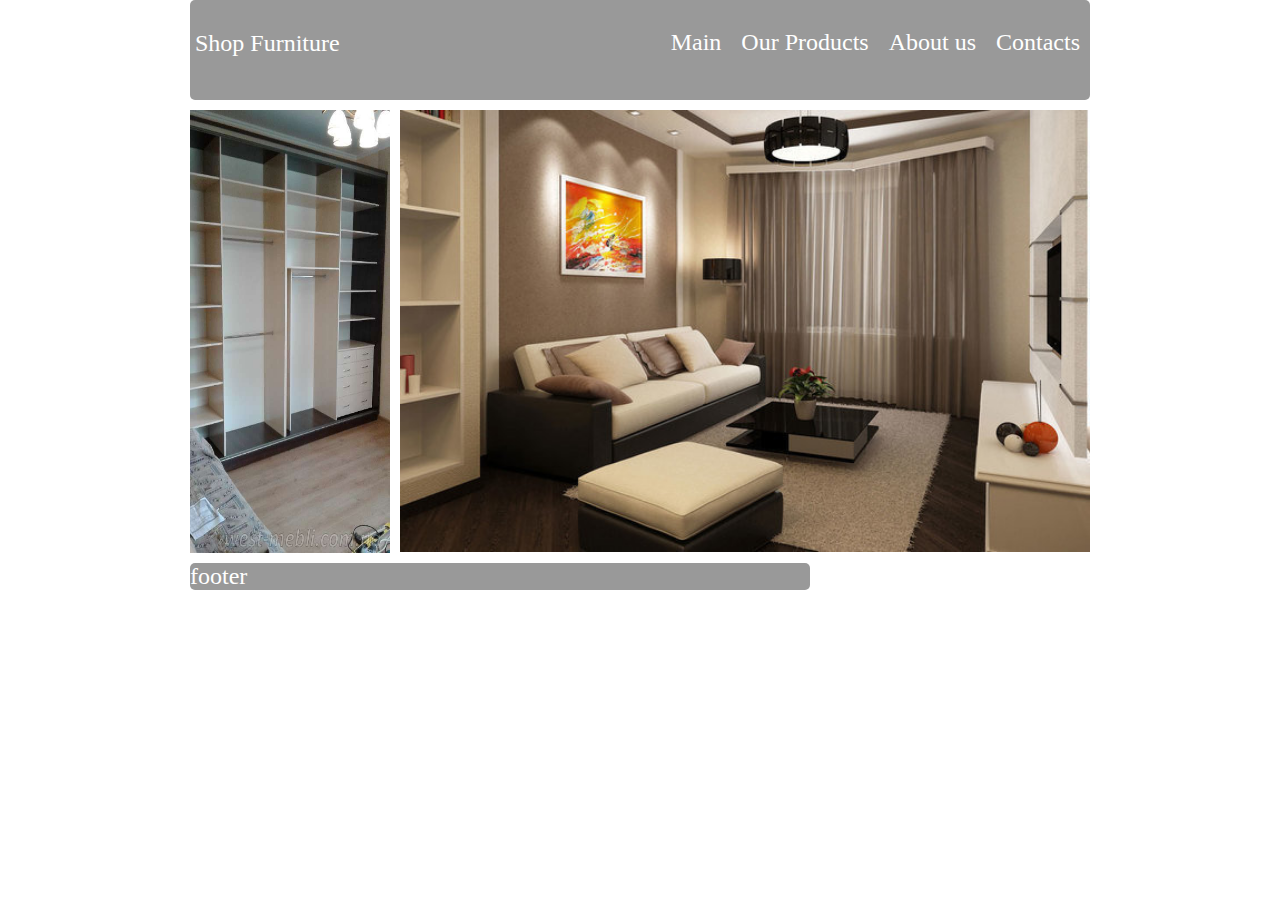
==== index.html @ 08eb25f6 "Initial" ====
<!DOCTYPE html>
<html lang="en">
<head>
   <meta charset="UTF-8">
   <meta name="viewport" content="width=device-width, initial-scale=1.0">
   <meta http-equiv="X-UA-Compatible" content="ie=edge">
   <link rel="stylesheet" href="css/index.css">
   <title>furniture</title>
</head>
<body>
   <div class="wrapper">
   <div class="box header">
      <p style="float:left">Shop Furniture</p>
     <ul class="listmenu">
       <li><a href="main">Contacts</a></li>
          <li><a href="our products">About us</a></li>
          <li><a href="about us">Our Products</a></li>
          <li><a href="contacts">Main</a></li>
         </ul>
     </div>
  <div class="box sidebar">
     
   <div><img src="css/img/shafa.jpg" alt="shafa" style="width:100%;height:443px;"></div>
   </div>
<div class="box content">
   
<div><img src="css/img/forniture.jpg" alt="forniture" style="width:100%;height:100%;"></div>
</div>

   
    
    
    
    
  <div class="box footer">footer
     
  </div>
---- css/index.css ----
body {
         margin: auto;
         max-width: 900px;
         }

.sidebar {
  grid-area: sidebar;
}

.content {
  grid-area: content;
  position: relative;
 
}

.header {
  grid-area: header;
  
}

.footer {
  grid-area: footer;
}

.wrapper {
        display: grid;
    grid-gap: 10px;
        grid-template-columns: 200px 200px 200px;
        grid-template-areas:
    "header  header  header"
        "sidebar content content"
        "footer  footer  footer";
        background-color: #fff;
        color: #444;
    }


.box {
  background-color: #444;
  color: #fff;
  border-radius: 5px;

  font-size: 150%;
}

.header,
.footer {
  background-color: #999;
}

.topleft {
  position: absolute;
  top: 0;
  left: 0;
}

.topright {
  position: absolute;
  top: 0;
  right: 0;
}

.bottomleft {
  position: absolute;
  bottom: 0;
  left: 0;
}

.bottomright {
  position: absolute;
  bottom: 0;
  right: 0;
}
.header{
         font-size:150%;
         font-family:serif;
width:900px;
height:100px;
}
.listmenu li{
display:block;

 }
 .listmenu a{
 text-decoration:none;
 padding:10px;
float:right;
text-align:right;
color:white;
margin-top:-5px;
 }
 .listmenu a:hover{
          background:#8AB8CC;
 }
 p{
          margin-left:5px;
          margin-top:30px;
 }
 .content{
     width:690px;
     height:350px;
 }
 .sidebar{
    
    height:443px;
 }
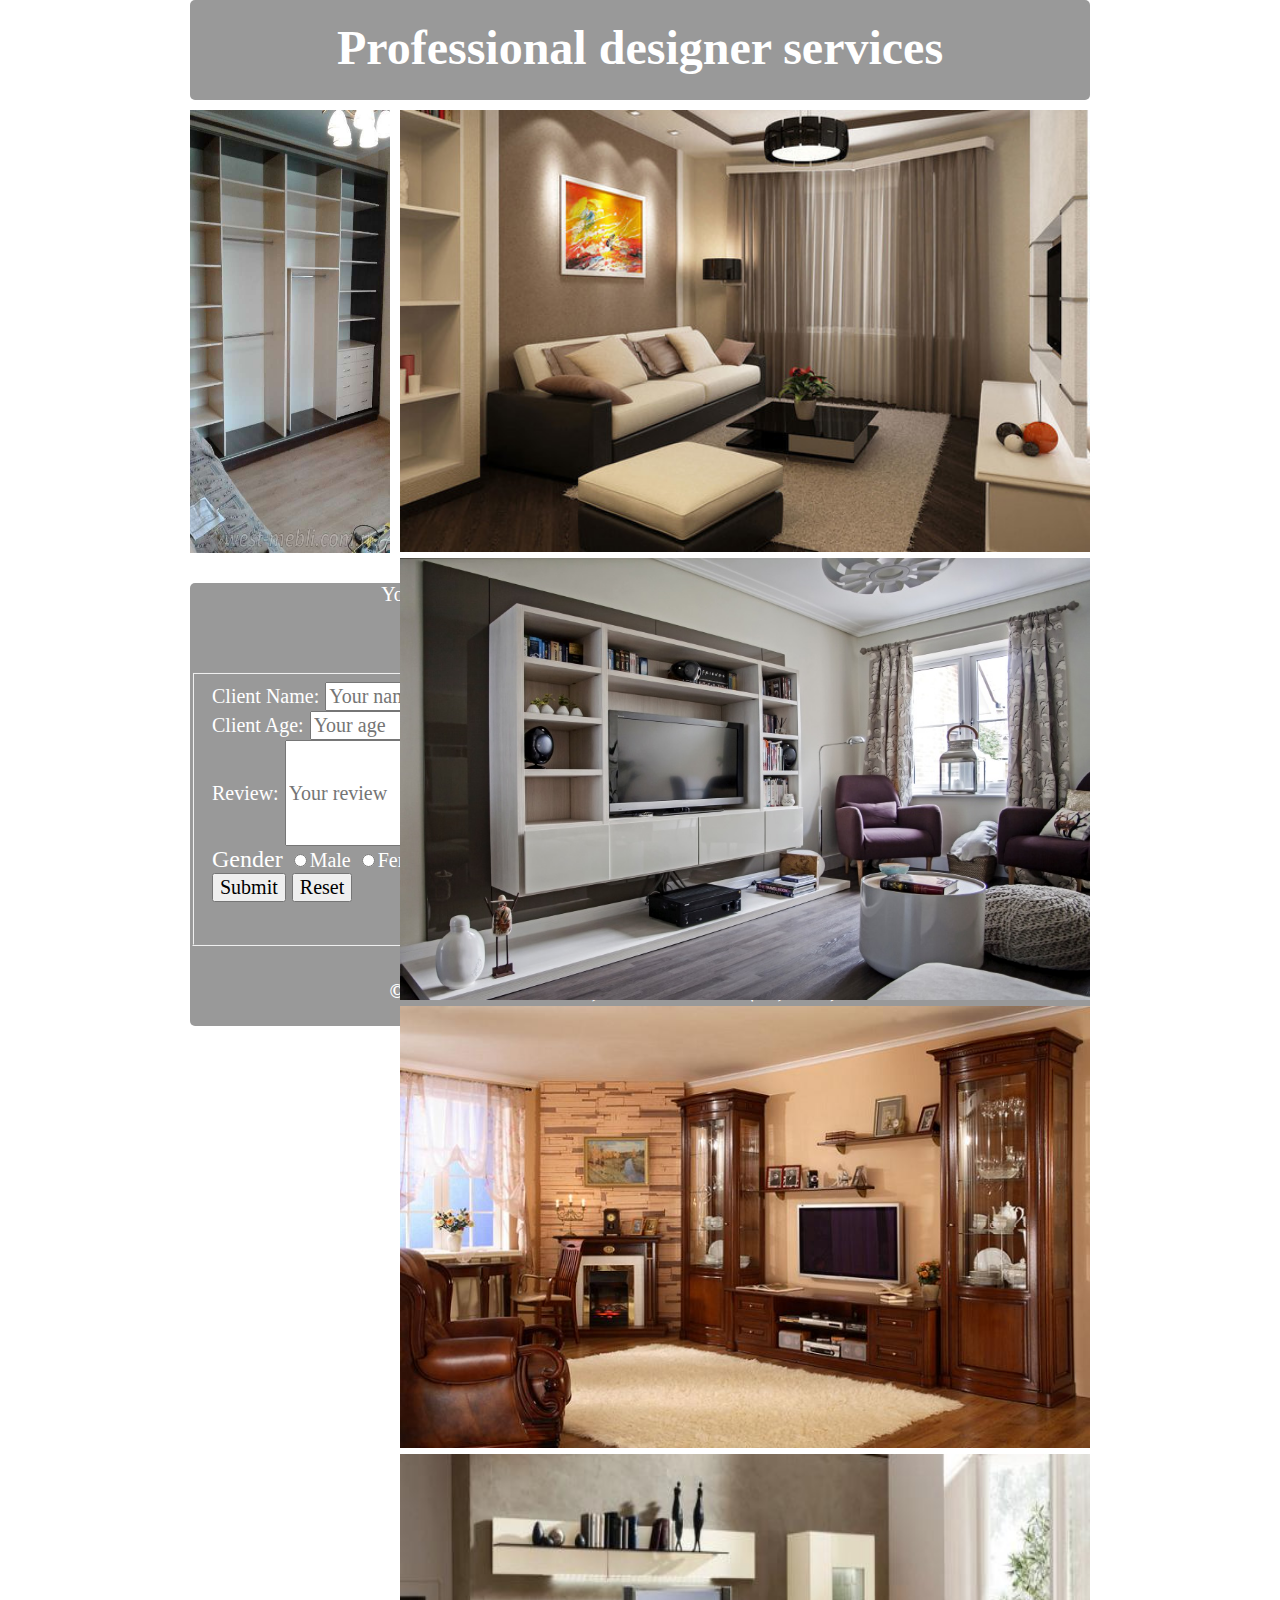
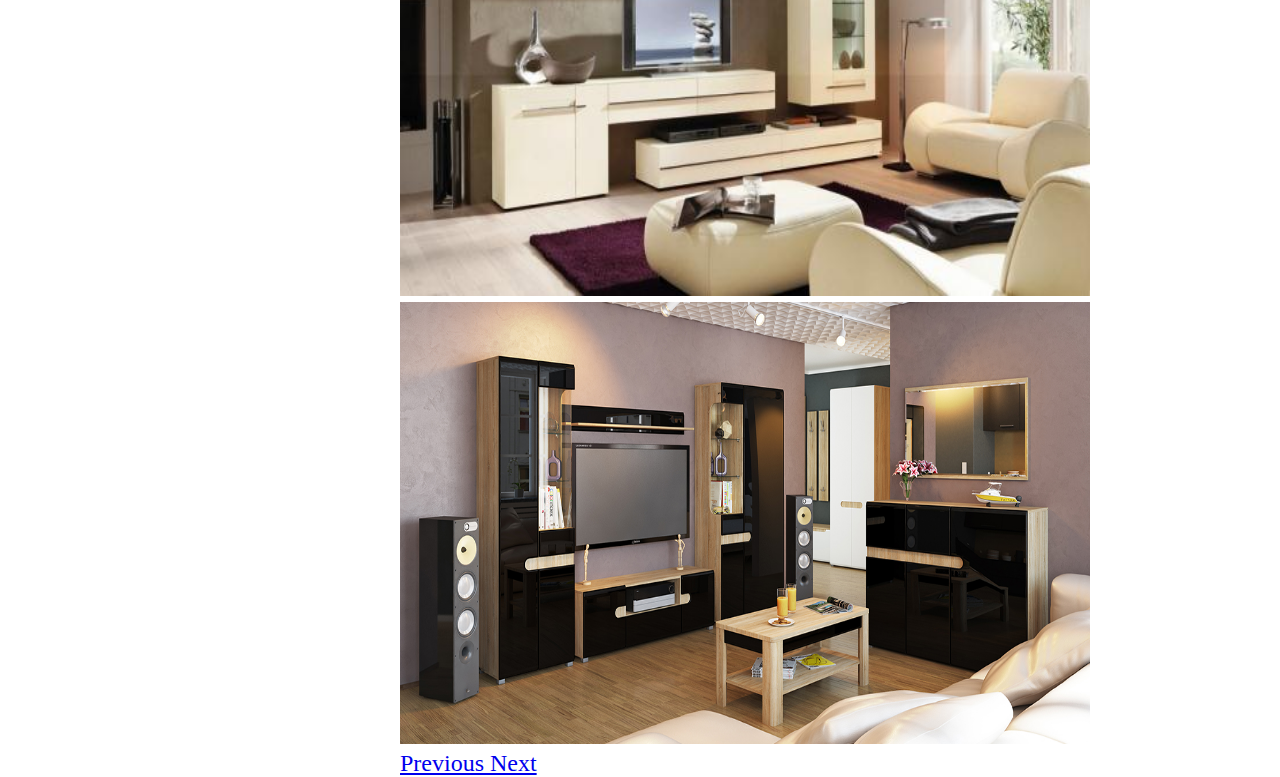
==== commit 9ff42cdd: "Initial" ====
--- a/index.html
+++ b/index.html
@@ -4,38 +4,85 @@
    <meta charset="UTF-8">
    <meta name="viewport" content="width=device-width, initial-scale=1.0">
    <meta http-equiv="X-UA-Compatible" content="ie=edge">
-   <link rel="stylesheet" href="css/index.css">
-   <title>furniture</title>
+   <link rel="stylesheet" href="https://stackpath.bootstrapcdn.com/bootstrap/4.1.3/css/bootstrap.min.css" 
+integrity="sha384-MCw98/SFnGE8fJT3GXwEOngsV7Zt27NXFoaoApmYm81iuXoPkFOJwJ8ERdknLPMO" 
+crossorigin="anonymous">
+
+    <link rel="stylesheet" href="css/index.css">
+    
+    <title>furniture</title>
+   
 </head>
 <body>
    <div class="wrapper">
    <div class="box header">
-      <p style="float:left">Shop Furniture</p>
-     <ul class="listmenu">
-       <li><a href="main">Contacts</a></li>
-          <li><a href="our products">About us</a></li>
-          <li><a href="about us">Our Products</a></li>
-          <li><a href="contacts">Main</a></li>
-         </ul>
-     </div>
+      <h1 align="center" style="margin-top:20px">Professional designer services</h1>
+     
+ 
+</div>
   <div class="box sidebar">
      
    <div><img src="css/img/shafa.jpg" alt="shafa" style="width:100%;height:443px;"></div>
    </div>
 <div class="box content">
    
-<div><img src="css/img/forniture.jpg" alt="forniture" style="width:100%;height:100%;"></div>
-</div>
 
-   
-    
-    
-    
-    
-  <div class="box footer">footer
-     
+<div id="carouselExampleControls" class="carousel slide" data-ride="carousel">
+  <div class="carousel-inner">
+    <div class="carousel-item active">
+      <img class="d-block w-100" src="css/img/forniture.jpg" alt="forniture" style="width:100%;height:100%;">
+    </div>
+    <div class="carousel-item">
+      <img class="d-block w-100" src="css/img/vitalnya.jpg" alt="mebli" style="width:100%;height:442px;">
+    </div>
+    <div class="carousel-item">
+      <img class="d-block w-100" src="css/img/naf.jpg" alt="vitalnya" style="width:100%;height:442px;">
+    </div>
+<div class="carousel-item">
+      <img class="d-block w-100" src="css/img/gallery.jpg" alt="gallery" style="width:100%;height:442px;">
+    </div>
+    <div class="carousel-item">
+      <img class="d-block w-100" src="css/img/Black.jpg" alt="black" style="width:100%;height:442px;">
+    </div>
   </div>
   
+  <a class="carousel-control-prev" href="#carouselExampleControls" role="button" data-slide="prev">
+    <span class="carousel-control-prev-icon" aria-hidden="true"></span>
+    <span class="sr-only">Previous</span>
+  </a>
+  <a class="carousel-control-next" href="#carouselExampleControls" role="button" data-slide="next">
+    <span class="carousel-control-next-icon" aria-hidden="true"></span>
+    <span class="sr-only">Next</span>
+  </a>
+</div>
+</div>
+</div>
+<div class="box footer">
+     <p align="center" style="font-size:20px;font-family:italic">You can write reviews about our service and send it to us e-mail.<br>
+It's very important for us.<br> Thank you!)</p>
+ <form method="POST" action="https://formspree.io/o.shkoropad@gmail.com">
+    <fieldset>
+    <label for="Client-name" style="font-family:italic;font-size:20px">Client Name:</label>
+    
+    <input type="text" name="client-name" placeholder="Your name"  id="client-name"style="font-family:italic;font-size:20px"><br>
+    <label for="Client-name" style="font-family:italic;font-size:20px">Client Age:</label>
+    <input type="text" name="client-name" placeholder="Your age" id="client-age"style="font-family:italic;font-size:20px"><br>
+    <label for="Client-name" style="font-family:italic;font-size:20px" >Review:</label>
+    <input type="text" name="client-name" placeholder="Your review" id="review" style="width:750px;height:100px;font-family:italic;font-size:20px"><br>
+    <label style="font-family:italic">Gender</label>
+    
+    <label style="font-family:italic;font-size:20px"><input type="radio" name="gender" value="male">Male</label>
+    <label style="font-family:italic;font-size:20px"><input type="radio" name="gender" value="female">Female</label>
+    <label style="font-family:italic;font-size:20px"><input type="radio" name="gender" value="other">Other</label><br>
+    <input style="font-family:italic;font-size:20px" type="submit">
+    <input style="font-family:italic;font-size:20px" type="reset"><br><br>
+    </fieldset>
+  </form>
+  <h5 align="center" style="font-family:italic;font-size:20px">© 2018 Магазин Меблі, Вокзальна площа 1, Київ, 03031<br>
+Витворено з Webnode</h5>
+  <script src="https://code.jquery.com/jquery-3.3.1.slim.min.js" integrity="sha384-q8i/X+965DzO0rT7abK41JStQIAqVgRVzpbzo5smXKp4YfRvH+8abtTE1Pi6jizo" crossorigin="anonymous"></script>
+<script src="https://cdnjs.cloudflare.com/ajax/libs/popper.js/1.14.3/umd/popper.min.js" integrity="sha384-ZMP7rVo3mIykV+2+9J3UJ46jBk0WLaUAdn689aCwoqbBJiSnjAK/l8WvCWPIPm49" crossorigin="anonymous"></script>
+<script src="https://stackpath.bootstrapcdn.com/bootstrap/4.1.3/js/bootstrap.min.js" integrity="sha384-ChfqqxuZUCnJSK3+MXmPNIyE6ZbWh2IMqE241rYiqJxyMiZ6OW/JmZQ5stwEULTy" crossorigin="anonymous"></script>
   
   
   --- a/css/index.css
+++ b/css/index.css
@@ -1,12 +1,11 @@
 body {
          margin: auto;
-         max-width: 900px;
+         max-width:900px;
+        
          }
-
 .sidebar {
   grid-area: sidebar;
 }
-
 .content {
   grid-area: content;
   position: relative;
@@ -46,6 +45,7 @@
 .header,
 .footer {
   background-color: #999;
+  
 }
 
 .topleft {
@@ -68,20 +68,22 @@
 
 .bottomright {
   position: absolute;
-  bottom: 0;
+  bottom: 10;
   right: 0;
 }
 .header{
          font-size:150%;
          font-family:serif;
-width:900px;
+ width:900px;
 height:100px;
+
 }
 .listmenu li{
 display:block;
 
+
  }
- .listmenu a{
+.listmenu a{
  text-decoration:none;
  padding:10px;
 float:right;
@@ -92,10 +94,9 @@
  .listmenu a:hover{
           background:#8AB8CC;
  }
- p{
-          margin-left:5px;
-          margin-top:30px;
- }
+ 
+
+ 
  .content{
      width:690px;
      height:350px;
@@ -104,6 +105,10 @@
     
     height:443px;
  }
+ .footer{
+     width:900px;
+    }
+
 
  
 
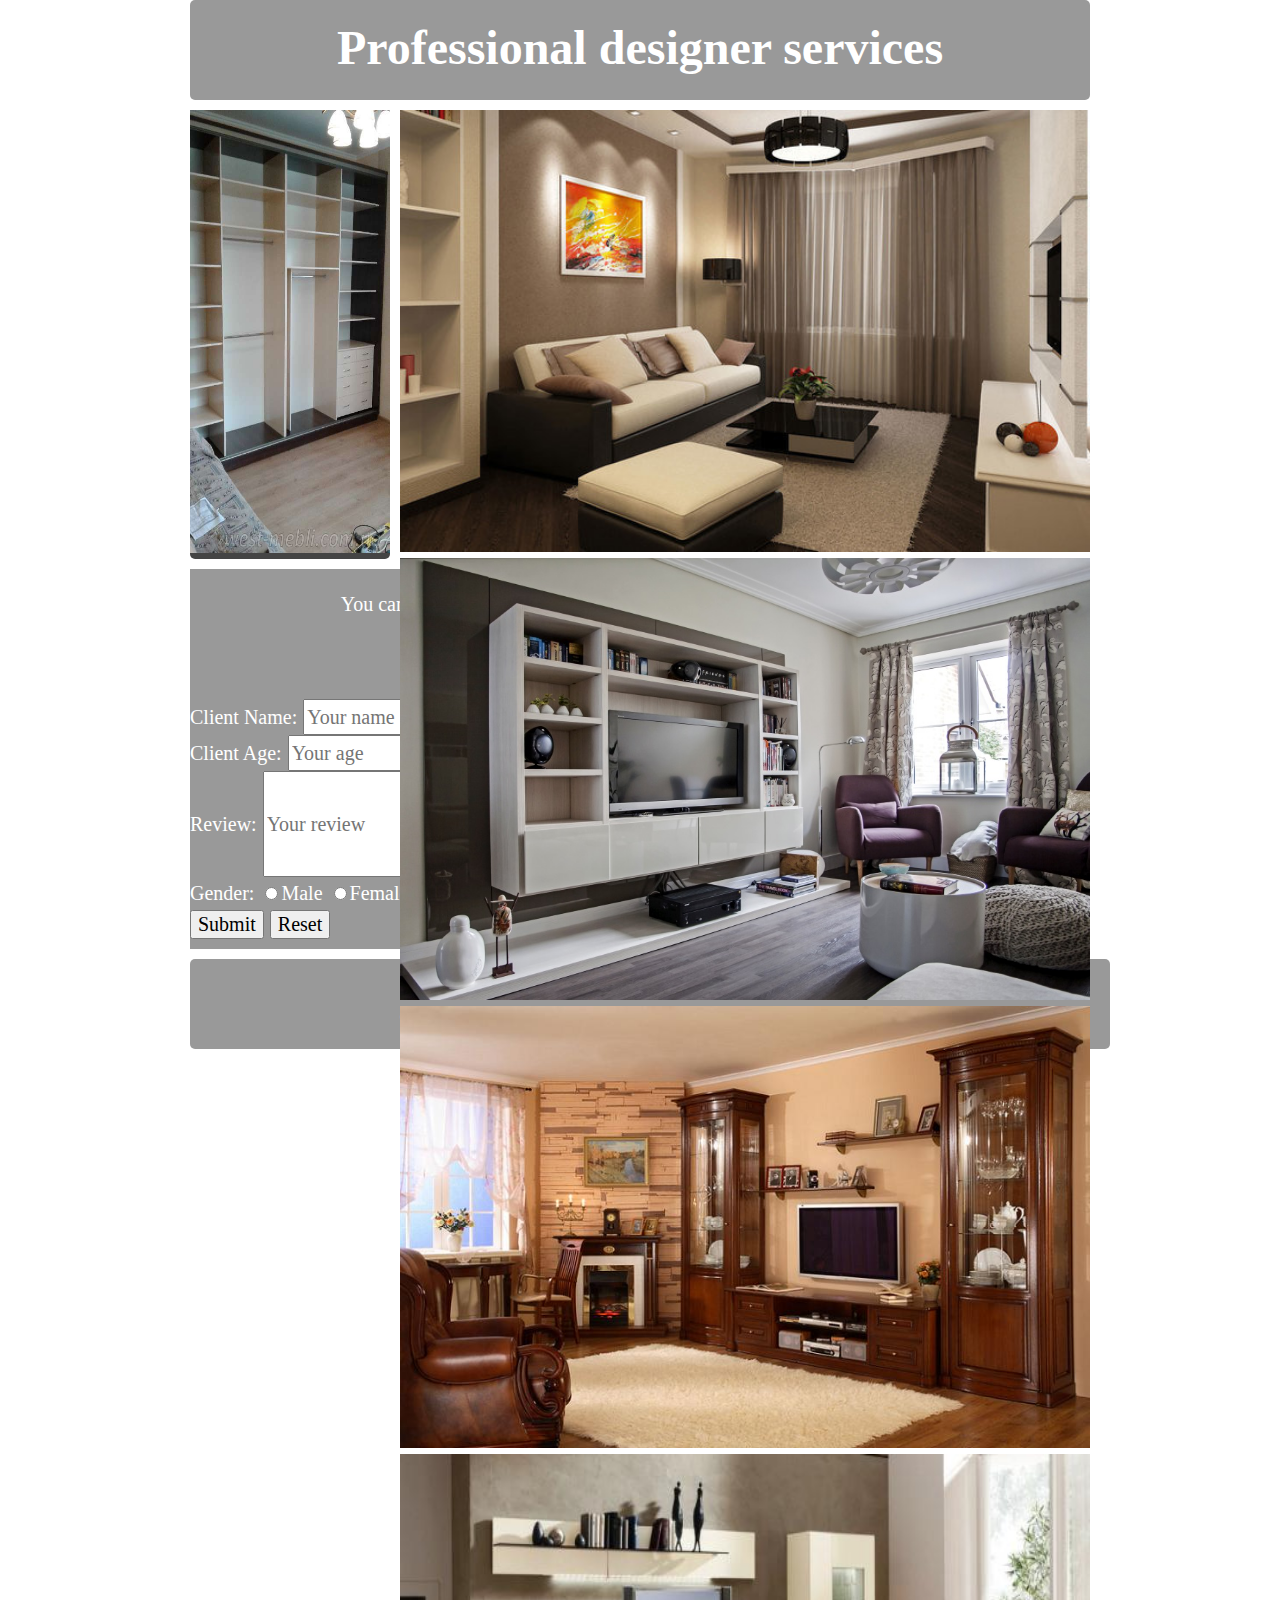
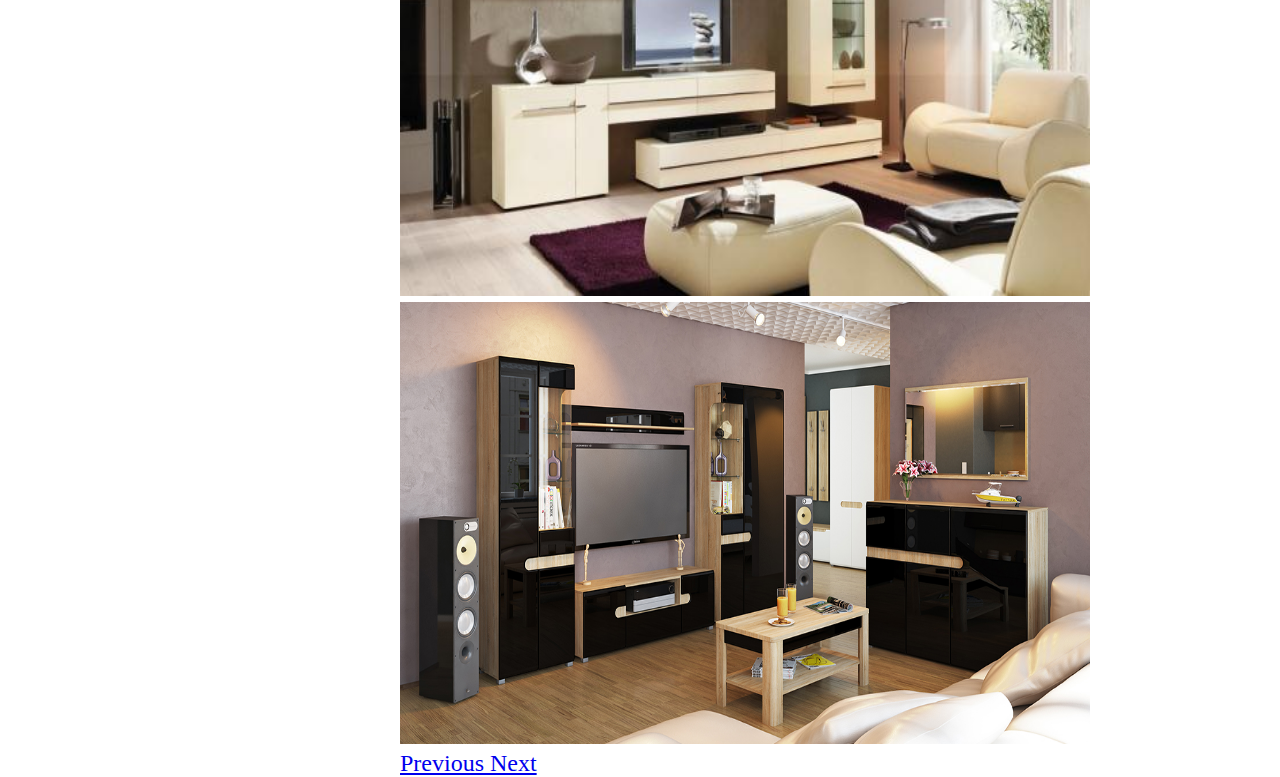
==== commit 8e984fba: "Initial" ====
--- a/index.html
+++ b/index.html
@@ -56,33 +56,49 @@
   </a>
 </div>
 </div>
-</div>
+
+
 <div class="box footer">
-     <p align="center" style="font-size:20px;font-family:italic">You can write reviews about our service and send it to us e-mail.<br>
-It's very important for us.<br> Thank you!)</p>
- <form method="POST" action="https://formspree.io/o.shkoropad@gmail.com">
-    <fieldset>
+  <div class="flex-container">
+<div id="boo">
+  
+    <p align="center" style="font-size:20px;font-family:italic">You can write reviews or wishes about our service and send it to us e-mail.<br>
+Your opinion is very important for us.<br> Thank you!)</p>
+
+<form method="POST" action="https://formspree.io/o.shkoropad@gmail.com">
+    
     <label for="Client-name" style="font-family:italic;font-size:20px">Client Name:</label>
     
-    <input type="text" name="client-name" placeholder="Your name"  id="client-name"style="font-family:italic;font-size:20px"><br>
+    <input type="text" required name="client-name" placeholder="Your name" required id="client-name"style="font-family:italic;font-size:20px;height:30px" ><br>
     <label for="Client-name" style="font-family:italic;font-size:20px">Client Age:</label>
-    <input type="text" name="client-name" placeholder="Your age" id="client-age"style="font-family:italic;font-size:20px"><br>
-    <label for="Client-name" style="font-family:italic;font-size:20px" >Review:</label>
-    <input type="text" name="client-name" placeholder="Your review" id="review" style="width:750px;height:100px;font-family:italic;font-size:20px"><br>
-    <label style="font-family:italic">Gender</label>
-    
+    <input type="text" name="client-name" placeholder="Your age" id="client-age"style="font-family:italic;font-size:20px;height:30px"><br>
+<label for="Client-name" style="font-family:italic;font-size:20px" >Review:</label>
+    <input type="text" name="client-name" placeholder="Your review" id="review" style="width:750px;height:100px;font-family:italic;font-size:20px;"><br>
+    <label style="font-family:italic;font-size:20px">Gender:</label>
     <label style="font-family:italic;font-size:20px"><input type="radio" name="gender" value="male">Male</label>
     <label style="font-family:italic;font-size:20px"><input type="radio" name="gender" value="female">Female</label>
     <label style="font-family:italic;font-size:20px"><input type="radio" name="gender" value="other">Other</label><br>
     <input style="font-family:italic;font-size:20px" type="submit">
-    <input style="font-family:italic;font-size:20px" type="reset"><br><br>
-    </fieldset>
-  </form>
-  <h5 align="center" style="font-family:italic;font-size:20px">© 2018 Магазин Меблі, Вокзальна площа 1, Київ, 03031<br>
+    <input style="font-family:italic;font-size:20px" type="reset">
+   </form>
+  </div>
+  
+  
+  
+  
+  
+  <div id="foo">
+ <h5 align="center" style="font-family:italic;font-size:20px">© 2018 Магазин Меблі, Вокзальна площа 1, Київ, 03031<br>
 Витворено з Webnode</h5>
+</div>
+</div>
+</div>
+
+
   <script src="https://code.jquery.com/jquery-3.3.1.slim.min.js" integrity="sha384-q8i/X+965DzO0rT7abK41JStQIAqVgRVzpbzo5smXKp4YfRvH+8abtTE1Pi6jizo" crossorigin="anonymous"></script>
 <script src="https://cdnjs.cloudflare.com/ajax/libs/popper.js/1.14.3/umd/popper.min.js" integrity="sha384-ZMP7rVo3mIykV+2+9J3UJ46jBk0WLaUAdn689aCwoqbBJiSnjAK/l8WvCWPIPm49" crossorigin="anonymous"></script>
 <script src="https://stackpath.bootstrapcdn.com/bootstrap/4.1.3/js/bootstrap.min.js" integrity="sha384-ChfqqxuZUCnJSK3+MXmPNIyE6ZbWh2IMqE241rYiqJxyMiZ6OW/JmZQ5stwEULTy" crossorigin="anonymous"></script>
-  
+ 
+
   
   --- a/css/index.css
+++ b/css/index.css
@@ -21,24 +21,53 @@
   grid-area: footer;
 }
 
+
+
+
+
 .wrapper {
         display: grid;
-    grid-gap: 10px;
+    grid-gap: 10px ;
+    
         grid-template-columns: 200px 200px 200px;
         grid-template-areas:
     "header  header  header"
         "sidebar content content"
+        
         "footer  footer  footer";
         background-color: #fff;
         color: #444;
     }
-
+.flex-container {
+         display: flex;
+         flex-direction: column;
+         background-color:white;
+         
+margin:-5px;
+         }
+         .flex-container > div {
+  background-color: #999;
+ width:900px;
+  margin: 5px;
+  text-align: left;
+  line-height:30px;
+  
+}
+#foo{
+    height:70px;
+    padding:10px;
+     border-radius: 5px;
+}
+ #boo{
+     height:380px;
+      
+ }
+  
 
 .box {
   background-color: #444;
   color: #fff;
   border-radius: 5px;
-
   font-size: 150%;
 }
 
@@ -78,38 +107,12 @@
 height:100px;
 
 }
-.listmenu li{
-display:block;
-
-
- }
-.listmenu a{
- text-decoration:none;
- padding:10px;
-float:right;
-text-align:right;
-color:white;
-margin-top:-5px;
- }
- .listmenu a:hover{
-          background:#8AB8CC;
- }
- 
-
- 
- .content{
+.content{
      width:690px;
      height:350px;
  }
- .sidebar{
-    
-    height:443px;
- }
- .footer{
-     width:900px;
-    }
-
 
  
 
 
+
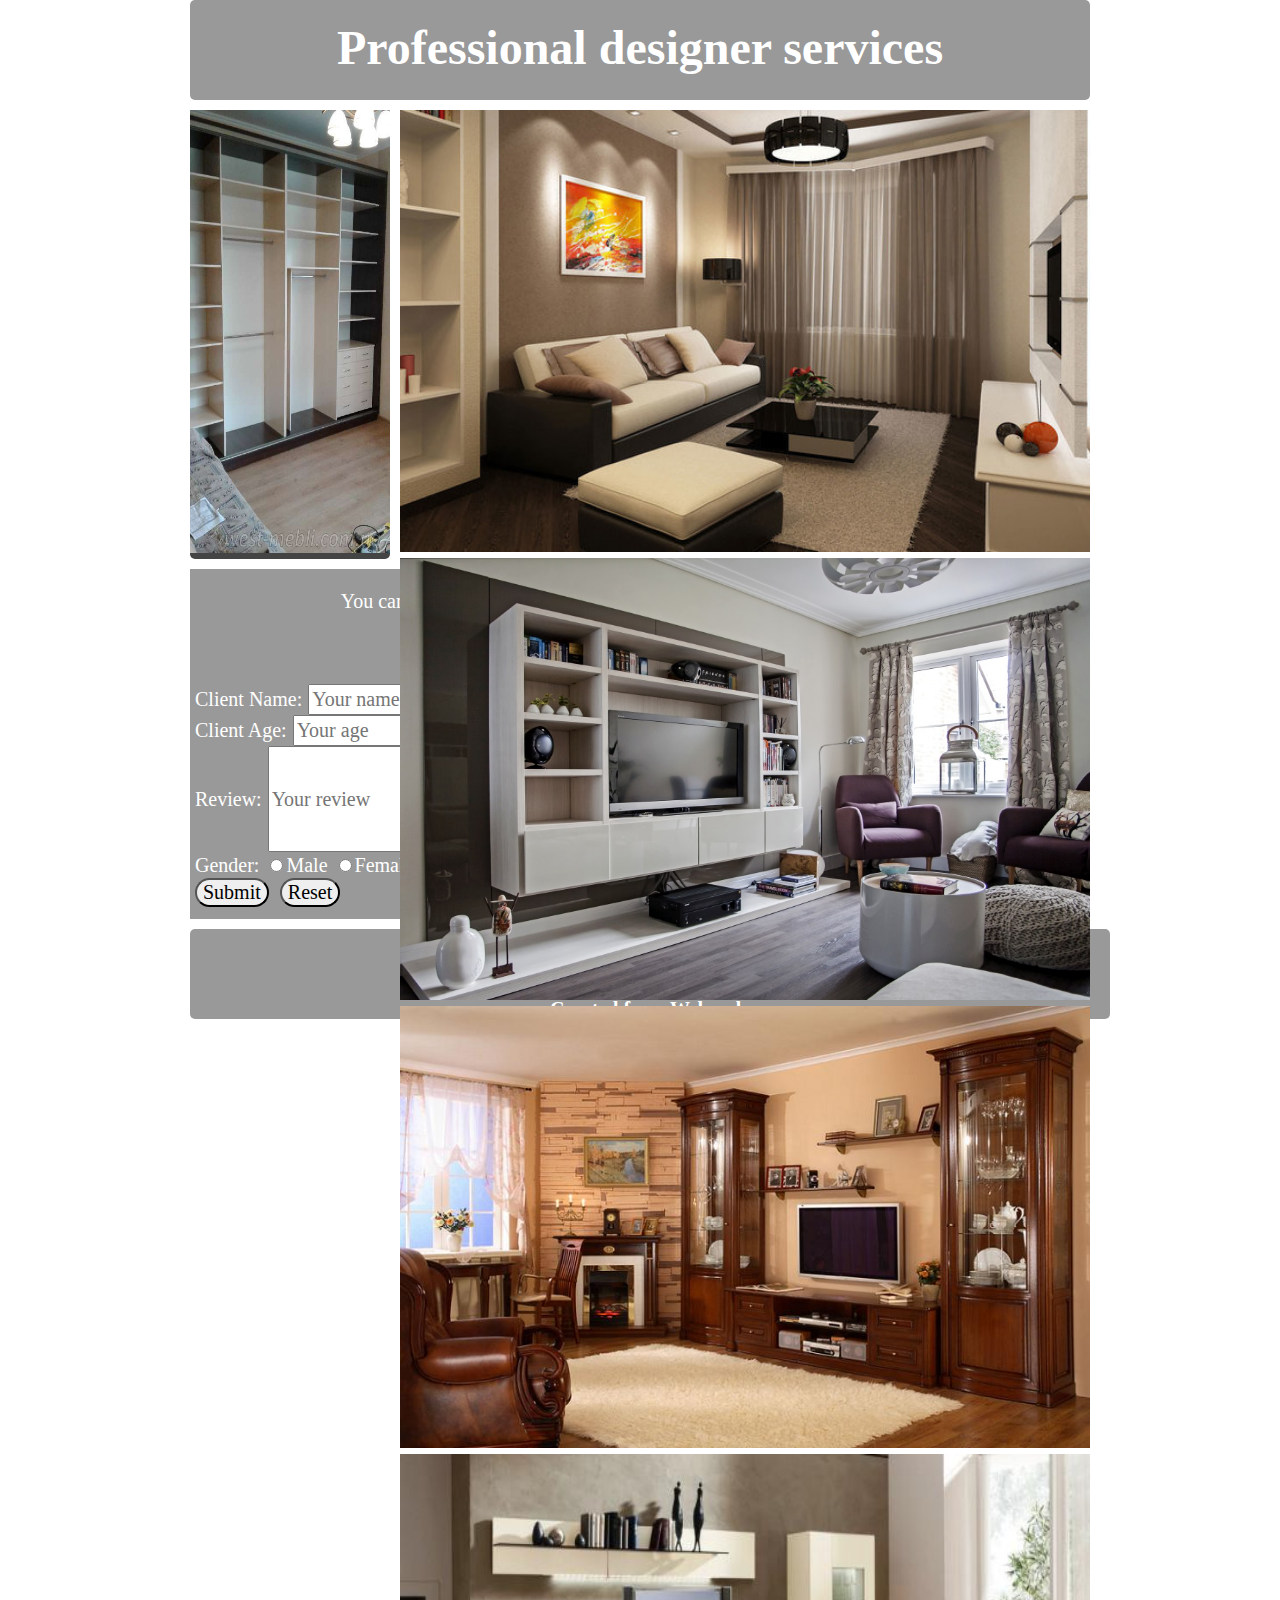
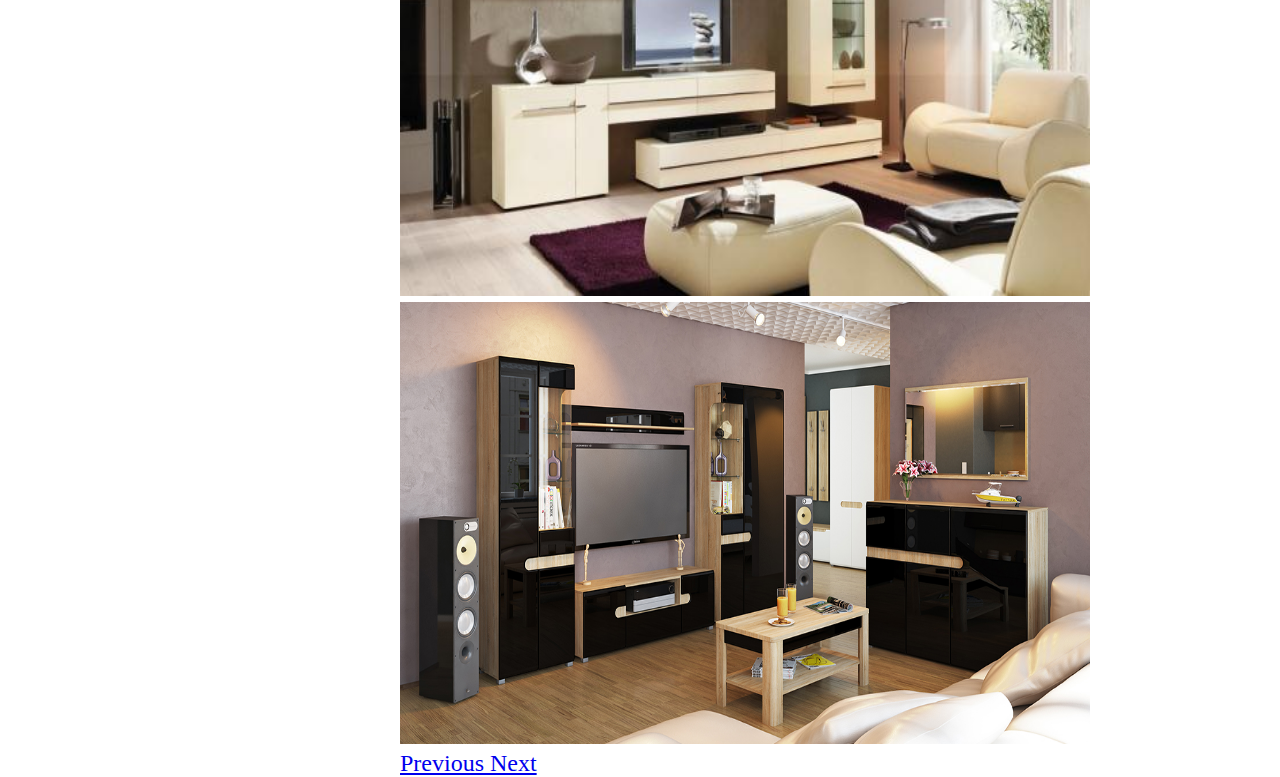
==== commit 2b66d96d: "Initial" ====
--- a/index.html
+++ b/index.html
@@ -1,104 +1,81 @@
 <!DOCTYPE html>
 <html lang="en">
+
 <head>
-   <meta charset="UTF-8">
-   <meta name="viewport" content="width=device-width, initial-scale=1.0">
-   <meta http-equiv="X-UA-Compatible" content="ie=edge">
-   <link rel="stylesheet" href="https://stackpath.bootstrapcdn.com/bootstrap/4.1.3/css/bootstrap.min.css" 
-integrity="sha384-MCw98/SFnGE8fJT3GXwEOngsV7Zt27NXFoaoApmYm81iuXoPkFOJwJ8ERdknLPMO" 
-crossorigin="anonymous">
+  <meta charset="UTF-8">
+  <meta name="viewport" content="width=device-width, initial-scale=1.0">
+  <meta http-equiv="X-UA-Compatible" content="ie=edge">
+  <link rel="stylesheet" href="https://stackpath.bootstrapcdn.com/bootstrap/4.1.3/css/bootstrap.min.css" integrity="sha384-MCw98/SFnGE8fJT3GXwEOngsV7Zt27NXFoaoApmYm81iuXoPkFOJwJ8ERdknLPMO" crossorigin="anonymous">
+  <link rel="stylesheet" href="css/index.css">
+  <title>furniture</title>
+</head>
 
-    <link rel="stylesheet" href="css/index.css">
-    
-    <title>furniture</title>
-   
-</head>
 <body>
-   <div class="wrapper">
-   <div class="box header">
+  <div class="wrapper">
+    <div class="box header">
       <h1 align="center" style="margin-top:20px">Professional designer services</h1>
-     
- 
-</div>
-  <div class="box sidebar">
-     
-   <div><img src="css/img/shafa.jpg" alt="shafa" style="width:100%;height:443px;"></div>
-   </div>
-<div class="box content">
-   
-
-<div id="carouselExampleControls" class="carousel slide" data-ride="carousel">
-  <div class="carousel-inner">
-    <div class="carousel-item active">
-      <img class="d-block w-100" src="css/img/forniture.jpg" alt="forniture" style="width:100%;height:100%;">
     </div>
-    <div class="carousel-item">
-      <img class="d-block w-100" src="css/img/vitalnya.jpg" alt="mebli" style="width:100%;height:442px;">
+    <div class="box sidebar">
+      <div><img src="css/img/shafa.jpg" alt="shafa" style="width:100%;height:443px;"></div>
     </div>
-    <div class="carousel-item">
-      <img class="d-block w-100" src="css/img/naf.jpg" alt="vitalnya" style="width:100%;height:442px;">
-    </div>
-<div class="carousel-item">
-      <img class="d-block w-100" src="css/img/gallery.jpg" alt="gallery" style="width:100%;height:442px;">
-    </div>
-    <div class="carousel-item">
-      <img class="d-block w-100" src="css/img/Black.jpg" alt="black" style="width:100%;height:442px;">
-    </div>
-  </div>
-  
-  <a class="carousel-control-prev" href="#carouselExampleControls" role="button" data-slide="prev">
+    <div class="box content">
+      <div id="carouselExampleControls" class="carousel slide" data-ride="carousel">
+        <div class="carousel-inner">
+          <div class="carousel-item active">
+            <img class="d-block w-100" src="css/img/forniture.jpg" alt="forniture" style="width:100%;height:100%;">
+          </div>
+          <div class="carousel-item">
+            <img class="d-block w-100" src="css/img/vitalnya.jpg" alt="mebli" style="width:100%;height:442px;">
+          </div>
+          <div class="carousel-item">
+            <img class="d-block w-100" src="css/img/naf.jpg" alt="vitalnya" style="width:100%;height:442px;">
+          </div>
+          <div class="carousel-item">
+            <img class="d-block w-100" src="css/img/gallery.jpg" alt="gallery" style="width:100%;height:442px;">
+          </div>
+          <div class="carousel-item">
+            <img class="d-block w-100" src="css/img/Black.jpg" alt="black" style="width:100%;height:442px;">
+          </div>
+        </div>
+        <a class="carousel-control-prev" href="#carouselExampleControls" role="button" data-slide="prev">
     <span class="carousel-control-prev-icon" aria-hidden="true"></span>
     <span class="sr-only">Previous</span>
   </a>
-  <a class="carousel-control-next" href="#carouselExampleControls" role="button" data-slide="next">
+        <a class="carousel-control-next" href="#carouselExampleControls" role="button" data-slide="next">
     <span class="carousel-control-next-icon" aria-hidden="true"></span>
     <span class="sr-only">Next</span>
   </a>
+      </div>
+    </div>
+    <div class="box footer">
+      <div class="flex-container">
+        <div id="boo">
+          <p align="center" style="font-size:20px;font-family:italic">You can write reviews or wishes about our service and send it to us e-mail.<br> Your opinion is very important for us.<br> Thank you!)</p>
+          <form method="POST" action="https://formspree.io/o.shkoropad@gmail.com">
+            <label for="Client-name" style="font-family:italic;font-size:20px;margin-left:5px">Client Name:</label>
+            <input type="text" required name="client-name" placeholder="Your name" id="client-name" style="font-family:italic;font-size:20px;height:25px"><br>
+            <label for="Client-name" style="font-family:italic;font-size:20px;margin-left:5px">Client Age:</label>
+            <input type="text" name="client-name" placeholder="Your age" id="client-age" style="font-family:italic;font-size:20px;height:25px"><br>
+            <label for="Client-name" style="font-family:italic;font-size:20px;margin-left:5px">Review:</label>
+            <input type="text" name="client-name" placeholder="Your review" id="review" style="width:750px;height:100px;font-family:italic;font-size:20px;"><br>
+            <label style="font-family:italic;font-size:20px;margin-left:5px">Gender:</label>
+            <label style="font-family:italic;font-size:20px"><input type="radio" name="gender" value="male">Male</label>
+            <label style="font-family:italic;font-size:20px"><input type="radio" name="gender" value="female">Female</label>
+            <label style="font-family:italic;font-size:20px"><input type="radio" name="gender" value="other">Other</label><br>
+            <input style="font-family:italic;font-size:20px;margin-left:5px;border-radius:15px" type="submit">
+            <input style="font-family:italic;font-size:20px;margin-left:5px;border-radius:15px" type="reset">
+          </form>
+        </div>
+        <div id="foo">
+          <h5 align="center" style="font-family:italic;font-size:20px">© 2018 Shop Furniture, Vokzalnaya square 1, Kyiv, 03031<br> Created from Webnode</h5>
+        </div>
+      </div>
+    </div>
+    <script src="https://code.jquery.com/jquery-3.3.1.slim.min.js" integrity="sha384-q8i/X+965DzO0rT7abK41JStQIAqVgRVzpbzo5smXKp4YfRvH+8abtTE1Pi6jizo" crossorigin="anonymous"></script>
+    <script src="https://cdnjs.cloudflare.com/ajax/libs/popper.js/1.14.3/umd/popper.min.js" integrity="sha384-ZMP7rVo3mIykV+2+9J3UJ46jBk0WLaUAdn689aCwoqbBJiSnjAK/l8WvCWPIPm49" crossorigin="anonymous"></script>
+    
+    <script src="https://stackpath.bootstrapcdn.com/bootstrap/4.1.3/js/bootstrap.min.js" integrity="sha384-ChfqqxuZUCnJSK3+MXmPNIyE6ZbWh2IMqE241rYiqJxyMiZ6OW/JmZQ5stwEULTy" crossorigin="anonymous"></script>
 </div>
 </div>
-
-
-<div class="box footer">
-  <div class="flex-container">
-<div id="boo">
-  
-    <p align="center" style="font-size:20px;font-family:italic">You can write reviews or wishes about our service and send it to us e-mail.<br>
-Your opinion is very important for us.<br> Thank you!)</p>
-
-<form method="POST" action="https://formspree.io/o.shkoropad@gmail.com">
-    
-    <label for="Client-name" style="font-family:italic;font-size:20px">Client Name:</label>
-    
-    <input type="text" required name="client-name" placeholder="Your name" required id="client-name"style="font-family:italic;font-size:20px;height:30px" ><br>
-    <label for="Client-name" style="font-family:italic;font-size:20px">Client Age:</label>
-    <input type="text" name="client-name" placeholder="Your age" id="client-age"style="font-family:italic;font-size:20px;height:30px"><br>
-<label for="Client-name" style="font-family:italic;font-size:20px" >Review:</label>
-    <input type="text" name="client-name" placeholder="Your review" id="review" style="width:750px;height:100px;font-family:italic;font-size:20px;"><br>
-    <label style="font-family:italic;font-size:20px">Gender:</label>
-    <label style="font-family:italic;font-size:20px"><input type="radio" name="gender" value="male">Male</label>
-    <label style="font-family:italic;font-size:20px"><input type="radio" name="gender" value="female">Female</label>
-    <label style="font-family:italic;font-size:20px"><input type="radio" name="gender" value="other">Other</label><br>
-    <input style="font-family:italic;font-size:20px" type="submit">
-    <input style="font-family:italic;font-size:20px" type="reset">
-   </form>
-  </div>
-  
-  
-  
-  
-  
-  <div id="foo">
- <h5 align="center" style="font-family:italic;font-size:20px">© 2018 Магазин Меблі, Вокзальна площа 1, Київ, 03031<br>
-Витворено з Webnode</h5>
-</div>
-</div>
-</div>
-
-
-  <script src="https://code.jquery.com/jquery-3.3.1.slim.min.js" integrity="sha384-q8i/X+965DzO0rT7abK41JStQIAqVgRVzpbzo5smXKp4YfRvH+8abtTE1Pi6jizo" crossorigin="anonymous"></script>
-<script src="https://cdnjs.cloudflare.com/ajax/libs/popper.js/1.14.3/umd/popper.min.js" integrity="sha384-ZMP7rVo3mIykV+2+9J3UJ46jBk0WLaUAdn689aCwoqbBJiSnjAK/l8WvCWPIPm49" crossorigin="anonymous"></script>
-<script src="https://stackpath.bootstrapcdn.com/bootstrap/4.1.3/js/bootstrap.min.js" integrity="sha384-ChfqqxuZUCnJSK3+MXmPNIyE6ZbWh2IMqE241rYiqJxyMiZ6OW/JmZQ5stwEULTy" crossorigin="anonymous"></script>
- 
-
-  
-  +</body>
+</html>--- a/css/index.css
+++ b/css/index.css
@@ -50,7 +50,7 @@
  width:900px;
   margin: 5px;
   text-align: left;
-  line-height:30px;
+  line-height:25px;
   
 }
 #foo{
@@ -59,7 +59,7 @@
      border-radius: 5px;
 }
  #boo{
-     height:380px;
+     height:350px;
       
  }
   
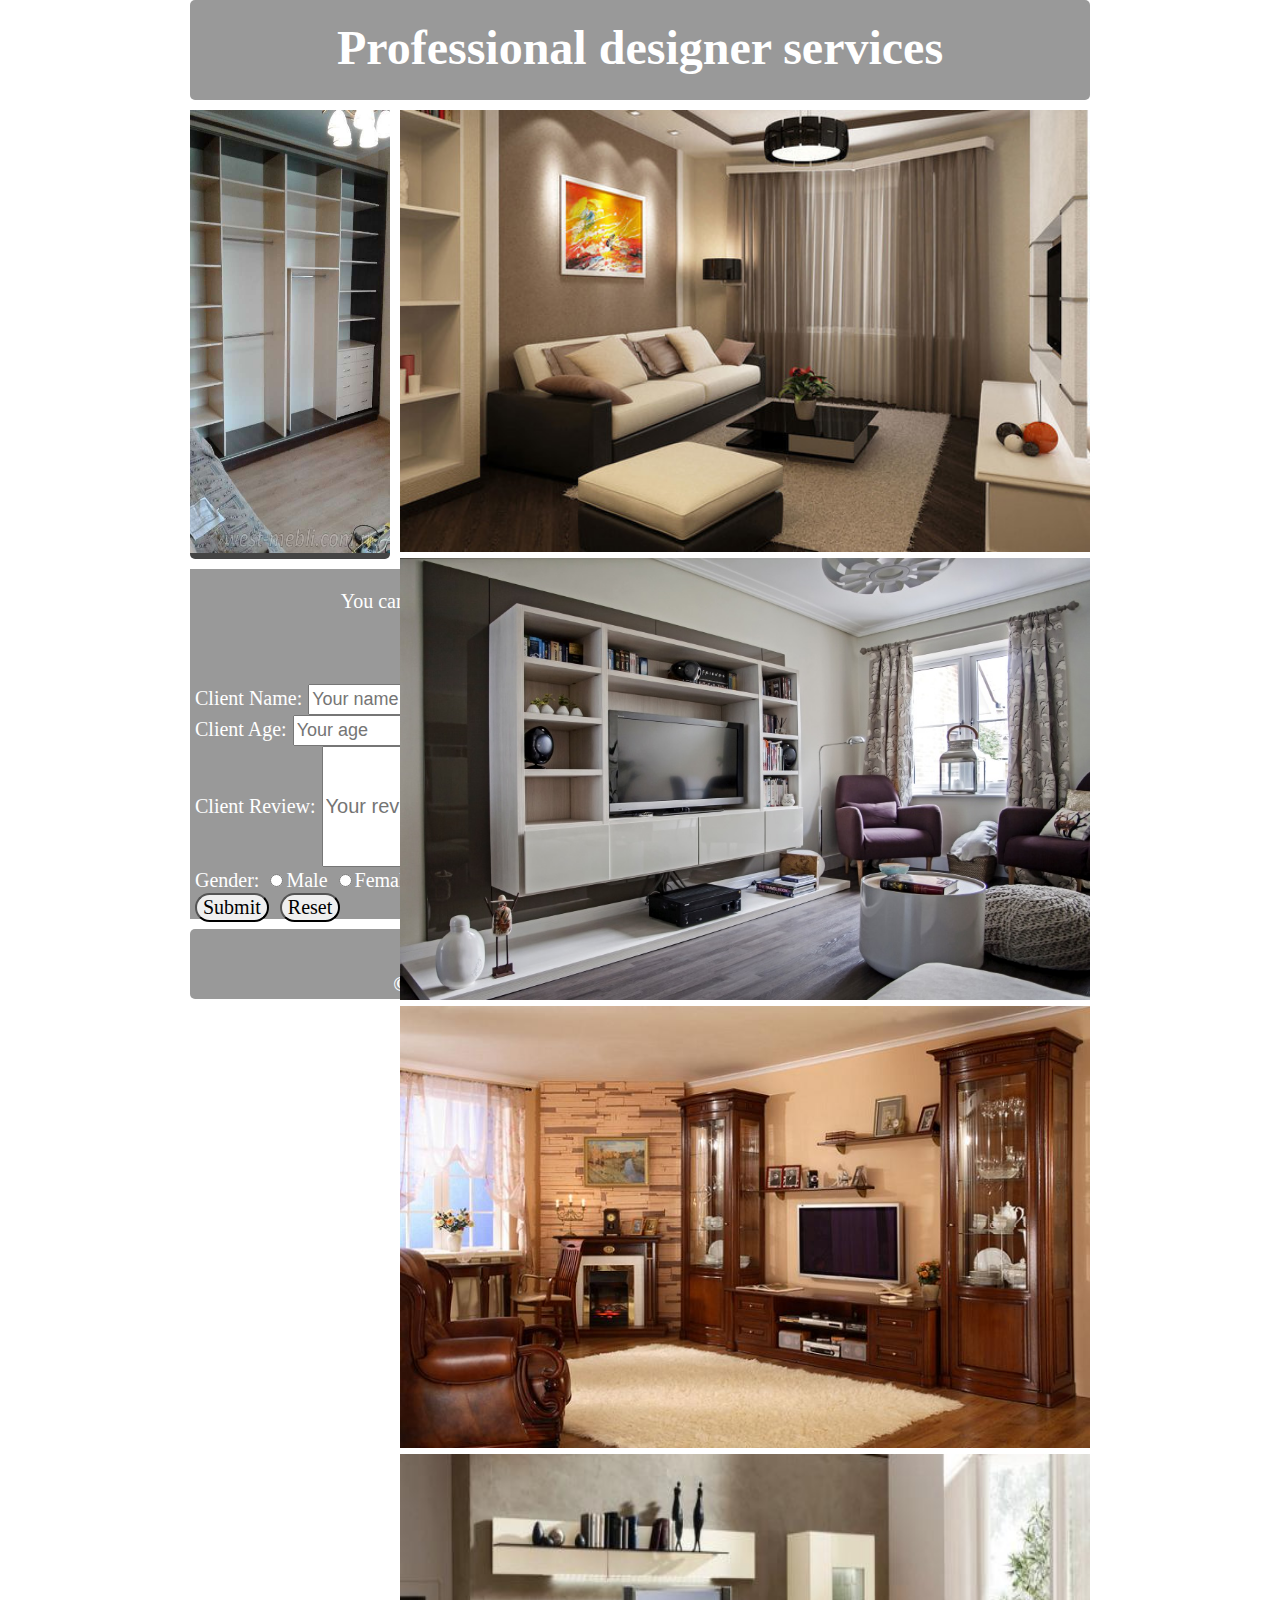
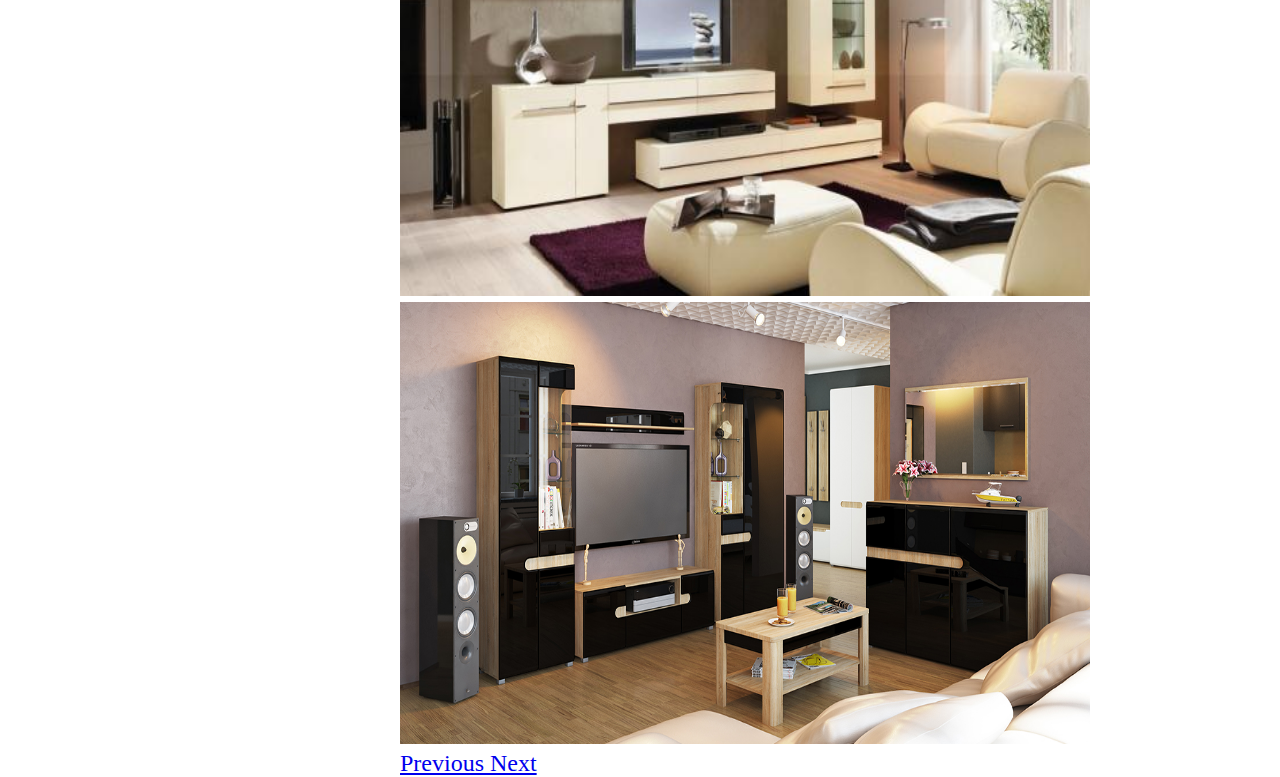
==== commit 64e42964: "Initial" ====
--- a/index.html
+++ b/index.html
@@ -13,7 +13,7 @@
 <body>
   <div class="wrapper">
     <div class="box header">
-      <h1 align="center" style="margin-top:20px">Professional designer services</h1>
+      <h1>Professional designer services</h1>
     </div>
     <div class="box sidebar">
       <div><img src="css/img/shafa.jpg" alt="shafa" style="width:100%;height:443px;"></div>
@@ -50,14 +50,16 @@
     <div class="box footer">
       <div class="flex-container">
         <div id="boo">
-          <p align="center" style="font-size:20px;font-family:italic">You can write reviews or wishes about our service and send it to us e-mail.<br> Your opinion is very important for us.<br> Thank you!)</p>
+          <p>You can write reviews or wishes about our service and send it to us e-mail.<br> Your opinion is very important for us.<br> Thank you!)</p>
           <form method="POST" action="https://formspree.io/o.shkoropad@gmail.com">
-            <label for="Client-name" style="font-family:italic;font-size:20px;margin-left:5px">Client Name:</label>
-            <input type="text" required name="client-name" placeholder="Your name" id="client-name" style="font-family:italic;font-size:20px;height:25px"><br>
-            <label for="Client-name" style="font-family:italic;font-size:20px;margin-left:5px">Client Age:</label>
-            <input type="text" name="client-name" placeholder="Your age" id="client-age" style="font-family:italic;font-size:20px;height:25px"><br>
-            <label for="Client-name" style="font-family:italic;font-size:20px;margin-left:5px">Review:</label>
-            <input type="text" name="client-name" placeholder="Your review" id="review" style="width:750px;height:100px;font-family:italic;font-size:20px;"><br>
+            
+                        <label style="font-family:italic;font-size:20px;margin-left:5px">Client Name:</label>
+            <input type="text" name="client-name" placeholder="Your name" id="client-name"><br>
+
+            <label style="font-family:italic;font-size:20px;margin-left:5px">Client Age:</label>
+            <input type="text" name="client-age" placeholder="Your age" id="client-age"><br>
+            <label style="font-family:italic;font-size:20px;margin-left:5px">Client Review:</label>
+            <input type="text" name="client-review" placeholder="Your review" id="client-review"><br>
             <label style="font-family:italic;font-size:20px;margin-left:5px">Gender:</label>
             <label style="font-family:italic;font-size:20px"><input type="radio" name="gender" value="male">Male</label>
             <label style="font-family:italic;font-size:20px"><input type="radio" name="gender" value="female">Female</label>
@@ -65,17 +67,17 @@
             <input style="font-family:italic;font-size:20px;margin-left:5px;border-radius:15px" type="submit">
             <input style="font-family:italic;font-size:20px;margin-left:5px;border-radius:15px" type="reset">
           </form>
+          
         </div>
         <div id="foo">
-          <h5 align="center" style="font-family:italic;font-size:20px">© 2018 Shop Furniture, Vokzalnaya square 1, Kyiv, 03031<br> Created from Webnode</h5>
+          <h5>© 2018 Shop Furniture, Vokzalnaya square 1, Kyiv, 03031<br> Created from Webnode</h5>
         </div>
       </div>
     </div>
     <script src="https://code.jquery.com/jquery-3.3.1.slim.min.js" integrity="sha384-q8i/X+965DzO0rT7abK41JStQIAqVgRVzpbzo5smXKp4YfRvH+8abtTE1Pi6jizo" crossorigin="anonymous"></script>
-    <script src="https://cdnjs.cloudflare.com/ajax/libs/popper.js/1.14.3/umd/popper.min.js" integrity="sha384-ZMP7rVo3mIykV+2+9J3UJ46jBk0WLaUAdn689aCwoqbBJiSnjAK/l8WvCWPIPm49" crossorigin="anonymous"></script>
-    
-    <script src="https://stackpath.bootstrapcdn.com/bootstrap/4.1.3/js/bootstrap.min.js" integrity="sha384-ChfqqxuZUCnJSK3+MXmPNIyE6ZbWh2IMqE241rYiqJxyMiZ6OW/JmZQ5stwEULTy" crossorigin="anonymous"></script>
+  <script src="https://cdnjs.cloudflare.com/ajax/libs/popper.js/1.14.3/umd/popper.min.js" integrity="sha384-ZMP7rVo3mIykV+2+9J3UJ46jBk0WLaUAdn689aCwoqbBJiSnjAK/l8WvCWPIPm49" crossorigin="anonymous"></script>
+<script src="https://stackpath.bootstrapcdn.com/bootstrap/4.1.3/js/bootstrap.min.js" integrity="sha384-ChfqqxuZUCnJSK3+MXmPNIyE6ZbWh2IMqE241rYiqJxyMiZ6OW/JmZQ5stwEULTy" crossorigin="anonymous"></script>
 </div>
-</div>
+
 </body>
 </html>--- a/css/index.css
+++ b/css/index.css
@@ -20,14 +20,9 @@
 .footer {
   grid-area: footer;
 }
-
-
-
-
-
 .wrapper {
         display: grid;
-    grid-gap: 10px ;
+    grid-gap:10px ;
     
         grid-template-columns: 200px 200px 200px;
         grid-template-areas:
@@ -35,13 +30,13 @@
         "sidebar content content"
         
         "footer  footer  footer";
-        background-color: #fff;
+        background-color:#ffffff;
         color: #444;
     }
 .flex-container {
          display: flex;
          flex-direction: column;
-         background-color:white;
+         background-color:#fff;
          
 margin:-5px;
          }
@@ -54,8 +49,8 @@
   
 }
 #foo{
-    height:70px;
-    padding:10px;
+    height: 70px;
+  
      border-radius: 5px;
 }
  #boo{
@@ -112,7 +107,35 @@
      height:350px;
  }
 
- 
+h1{ 
+    text-align:center;
+    margin-top:20px;
+}
+h5{
+    font-family:italic;
+    font-size:20px;
+    text-align:center;
+     padding-top:10px;
+}
+p{
+    text-align:center;
+    font-family:italic;
+    font-size:20px;
+ }
+#client-name{
+    font-size:18px;
+    height:25px;
+}
+#client-age{
+    font-size:18px;
+    height:25px;
+}
+#client-review{
+    font-size:20px;
+    width:700px;
+    height:115px;
+}
 
 
 
+
